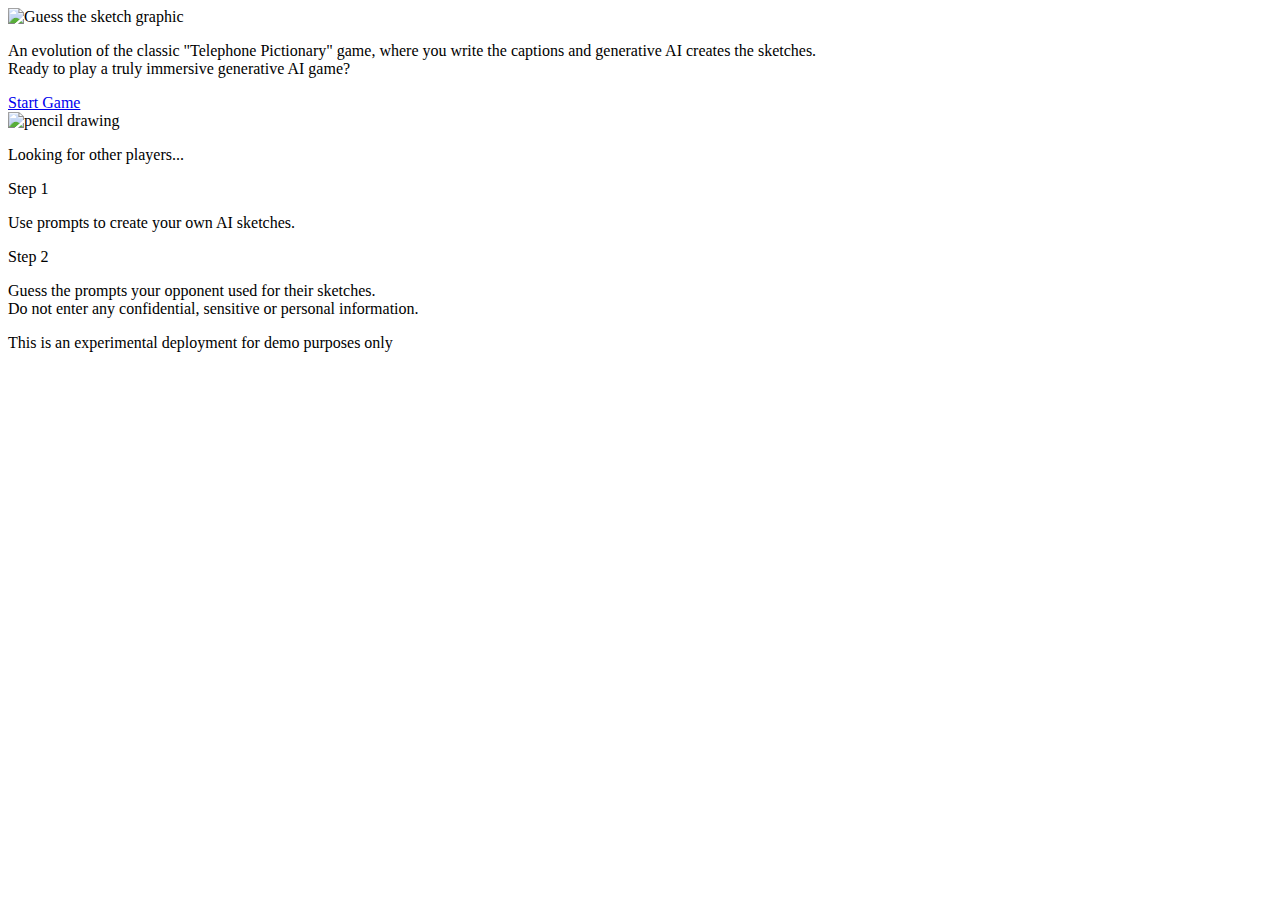
==== examples/guess-the-sketch/src/templates/index.html @ 3fed4146 "init" ====
<!DOCTYPE html>
<html lang="en" class="no-js">
  <head>
    <meta charset="utf-8" />
    <meta http-equiv="X-UA-Compatible" content="IE=edge" />
    <title>Guess the Sketch</title>
    <meta name="description" content="" />
    <meta
      name="viewport"
      content="width=device-width, initial-scale=1, viewport-fit=cover"
    />
    <meta http-equiv="cleartype" content="on" />
    <link rel="preconnect" href="https://fonts.googleapis.com">
    <link rel="preconnect" href="https://fonts.gstatic.com" crossorigin>
    <link href="https://fonts.googleapis.com/css2?family=Jura:wght@300..700&display=swap" rel="stylesheet">
    <link href="https://fonts.googleapis.com/css2?family=Roboto:ital,wght@0,400;0,500;0,700;0,900;1,400;1,500;1,700;1,900&display=swap" rel="stylesheet">
    <link rel="shortcut icon" href="/static/favicon.io" />
    <link rel="stylesheet" href="/static/styles/styles.css" />
  </head>

  <body class="front">
    <main id="maincontent">
      <section class="wrapper wrapper-center">
        <!-- Intro component -->
        <div class="intro">
          <div class="intro__container">
            <img class="intro__img" src="/static/imgs/logo.svg" alt="Guess the sketch graphic" />
            <!-- Intro content -->
            <div class="intro__content">
              <p>An evolution of the classic "Telephone Pictionary" game, where you write the captions and generative AI creates the sketches.<br>
                 Ready to play a truly immersive generative AI game?</p>
              <a href="/" class="button" id="startGame">Start Game</a>
            </div>
            <!-- Loading state -->
            <div class="loader hidden">
              <img src="/static/imgs/drawing.gif" alt="pencil drawing" />
              <p>Looking for other players...</p>
            </div>
          </div>
          <div class="intro__steps">
            <div class="intro__step">
              <span>Step 1</span>
              <p>Use prompts to create your own AI sketches.</p>
            </div>
            <div class="intro__step">
              <span>Step 2</span>
              <p>Guess the prompts your opponent used for their sketches.<br>
                 Do not enter any confidential, sensitive or personal information.
              </p>
            </div>
          </div>
        </div>
      </section>
      <p class="demo">This is an experimental deployment for demo purposes only</p>
    </main>
    <!-- main script include -->
    <script src="/static/scripts/jquery-3.7.1.min.js"></script>
    <script src="/static/scripts/index.js"></script>
  </body>
</html>
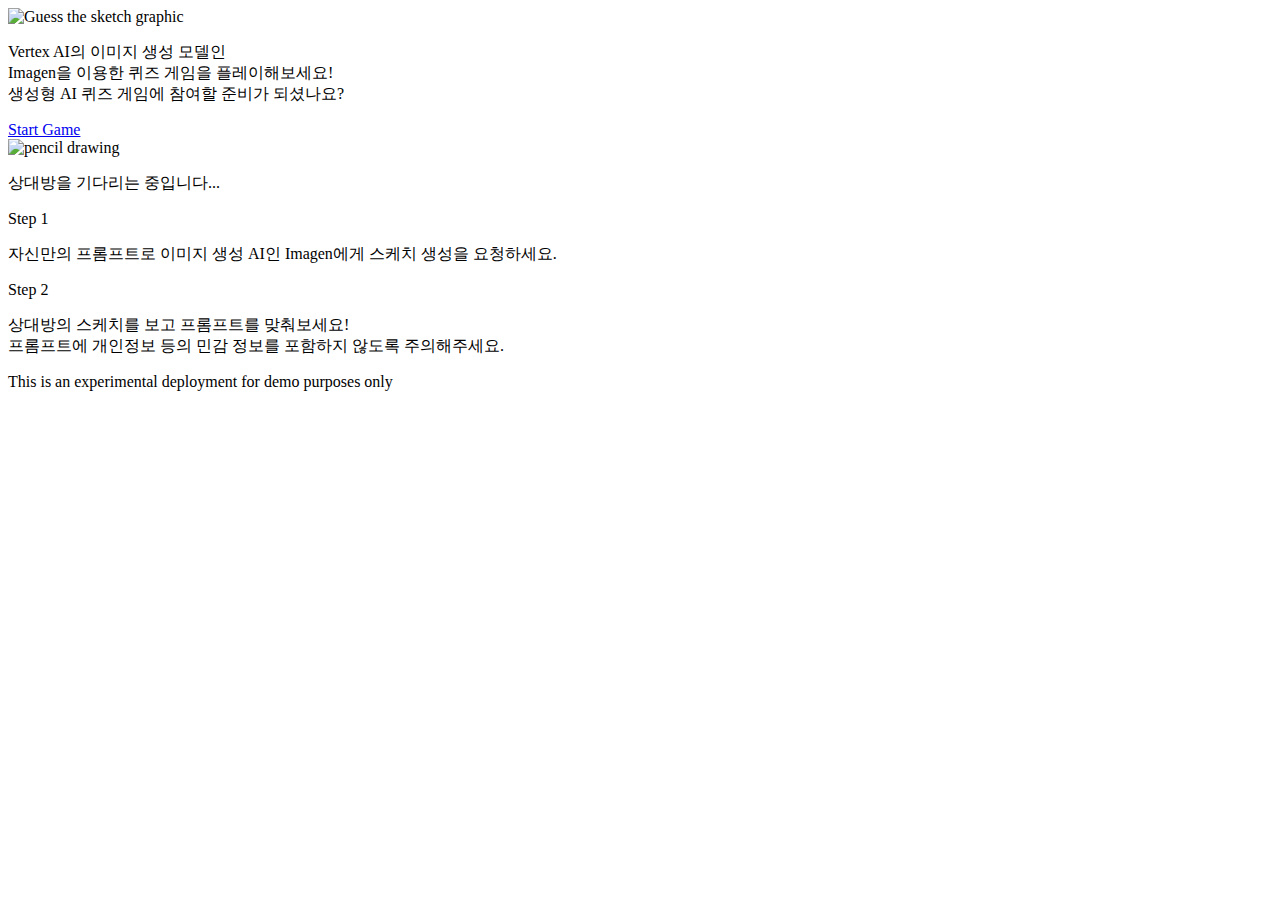
==== commit eb9e1ffa: "." ====
--- a/examples/guess-the-sketch/src/templates/index.html
+++ b/examples/guess-the-sketch/src/templates/index.html
@@ -27,25 +27,26 @@
             <img class="intro__img" src="/static/imgs/logo.svg" alt="Guess the sketch graphic" />
             <!-- Intro content -->
             <div class="intro__content">
-              <p>An evolution of the classic "Telephone Pictionary" game, where you write the captions and generative AI creates the sketches.<br>
-                 Ready to play a truly immersive generative AI game?</p>
+              <p>Vertex AI의 이미지 생성 모델인<br>
+                Imagen을 이용한 퀴즈 게임을 플레이해보세요!<br>
+                 생성형 AI 퀴즈 게임에 참여할 준비가 되셨나요?</p>
               <a href="/" class="button" id="startGame">Start Game</a>
             </div>
             <!-- Loading state -->
             <div class="loader hidden">
               <img src="/static/imgs/drawing.gif" alt="pencil drawing" />
-              <p>Looking for other players...</p>
+              <p>상대방을 기다리는 중입니다...</p>
             </div>
           </div>
           <div class="intro__steps">
             <div class="intro__step">
               <span>Step 1</span>
-              <p>Use prompts to create your own AI sketches.</p>
+              <p>자신만의 프롬프트로 이미지 생성 AI인 Imagen에게 스케치 생성을 요청하세요. </p>
             </div>
             <div class="intro__step">
               <span>Step 2</span>
-              <p>Guess the prompts your opponent used for their sketches.<br>
-                 Do not enter any confidential, sensitive or personal information.
+              <p>상대방의 스케치를 보고 프롬프트를 맞춰보세요!<br>
+                 프롬프트에 개인정보 등의 민감 정보를 포함하지 않도록 주의해주세요.
               </p>
             </div>
           </div>
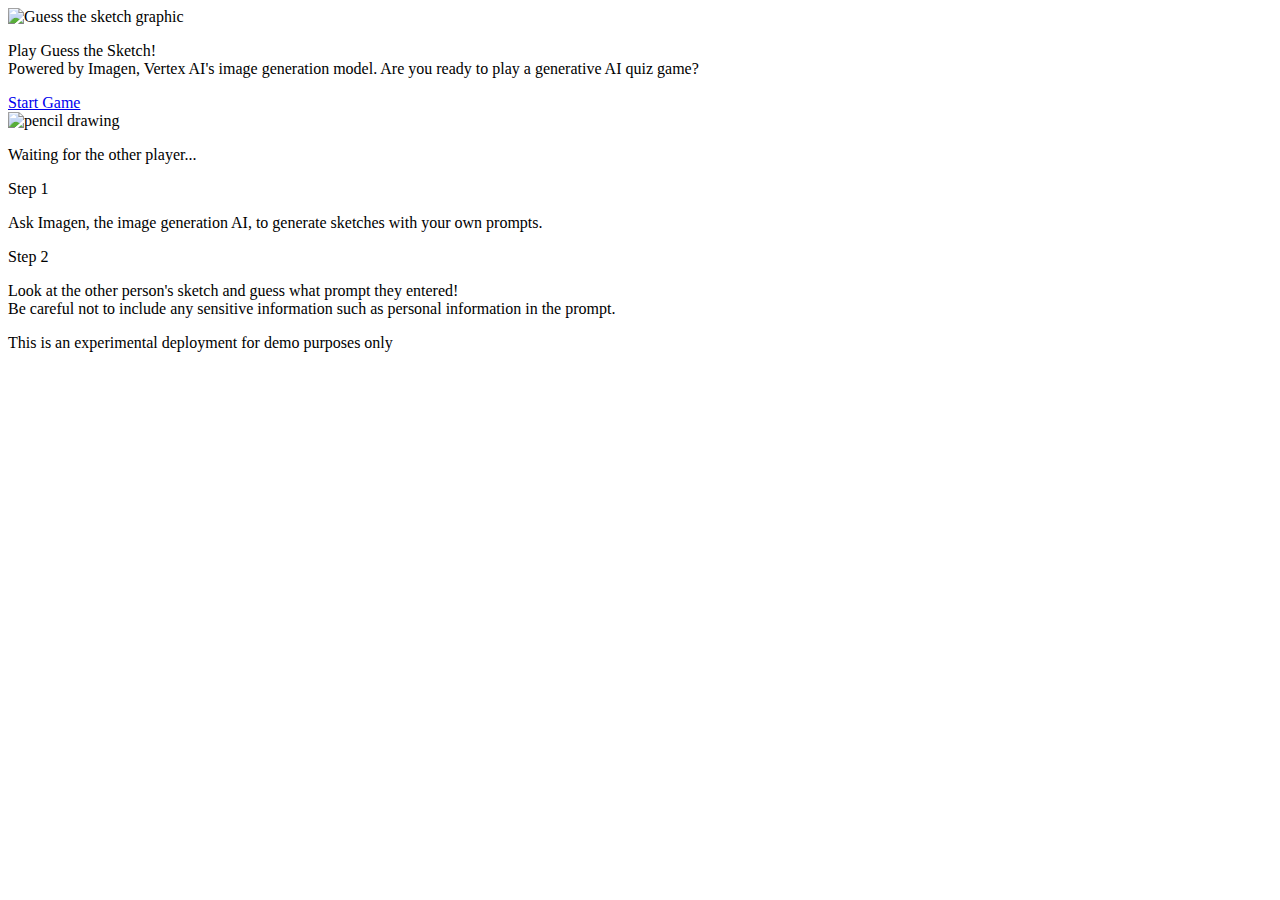
==== commit 419ad417: "translate into english" ====
--- a/examples/guess-the-sketch/src/templates/index.html
+++ b/examples/guess-the-sketch/src/templates/index.html
@@ -27,26 +27,26 @@
             <img class="intro__img" src="/static/imgs/logo.svg" alt="Guess the sketch graphic" />
             <!-- Intro content -->
             <div class="intro__content">
-              <p>Vertex AI의 이미지 생성 모델인<br>
-                Imagen을 이용한 퀴즈 게임을 플레이해보세요!<br>
-                 생성형 AI 퀴즈 게임에 참여할 준비가 되셨나요?</p>
+              <p>Play Guess the Sketch!<br>
+                Powered by Imagen, Vertex AI's image generation model. Are you ready to play a generative AI quiz game?
+              </p>
               <a href="/" class="button" id="startGame">Start Game</a>
             </div>
             <!-- Loading state -->
             <div class="loader hidden">
               <img src="/static/imgs/drawing.gif" alt="pencil drawing" />
-              <p>상대방을 기다리는 중입니다...</p>
+              <p>Waiting for the other player...</p>
             </div>
           </div>
           <div class="intro__steps">
             <div class="intro__step">
               <span>Step 1</span>
-              <p>자신만의 프롬프트로 이미지 생성 AI인 Imagen에게 스케치 생성을 요청하세요. </p>
+              <p>Ask Imagen, the image generation AI, to generate sketches with your own prompts. </p>
             </div>
             <div class="intro__step">
               <span>Step 2</span>
-              <p>상대방의 스케치를 보고 프롬프트를 맞춰보세요!<br>
-                 프롬프트에 개인정보 등의 민감 정보를 포함하지 않도록 주의해주세요.
+              <p>Look at the other person's sketch and guess what prompt they entered! <br>
+                Be careful not to include any sensitive information such as personal information in the prompt.
               </p>
             </div>
           </div>
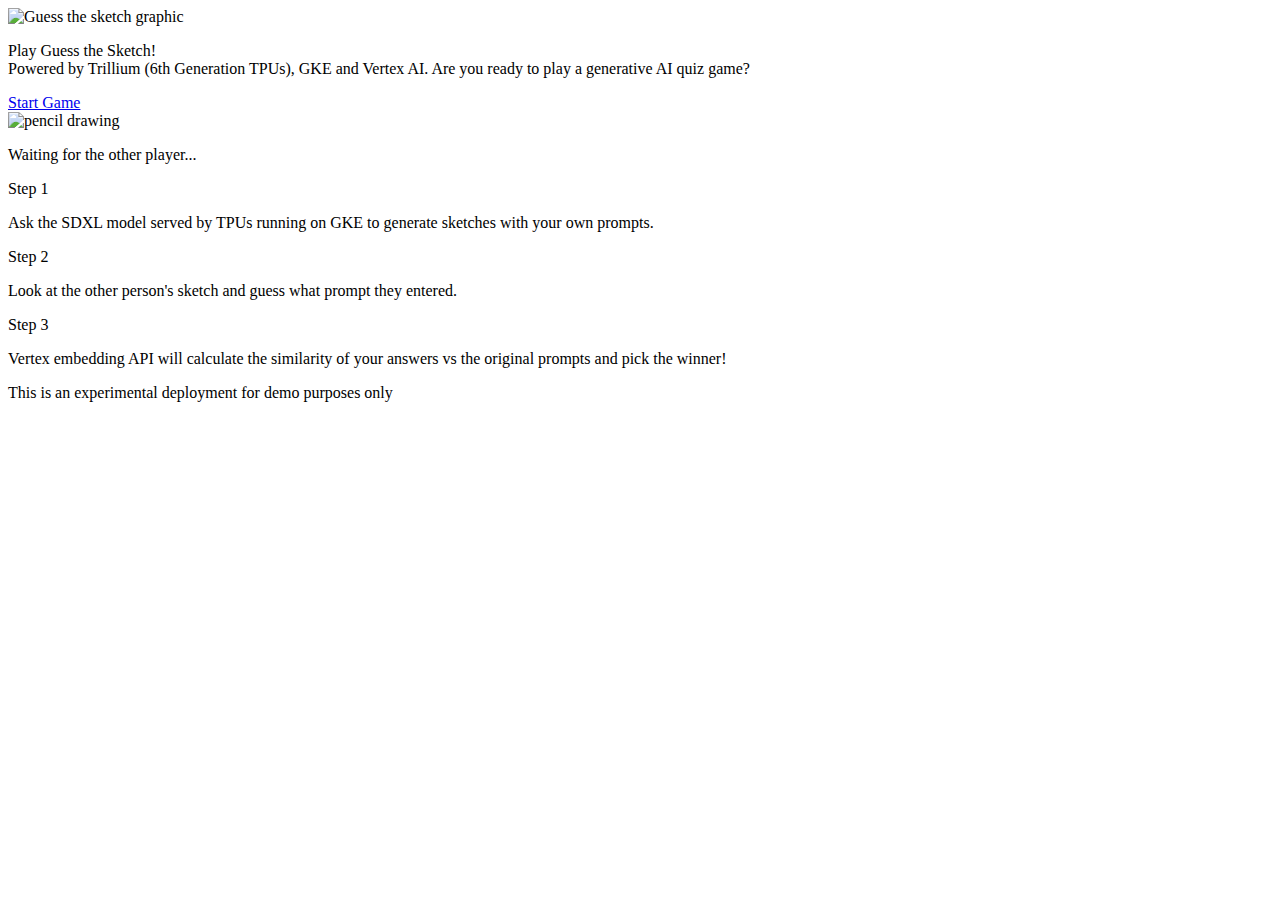
==== commit c26d4959: "Update index.html" ====
--- a/examples/guess-the-sketch/src/templates/index.html
+++ b/examples/guess-the-sketch/src/templates/index.html
@@ -28,7 +28,7 @@
             <!-- Intro content -->
             <div class="intro__content">
               <p>Play Guess the Sketch!<br>
-                Powered by Imagen, Vertex AI's image generation model. Are you ready to play a generative AI quiz game?
+                Powered by Trillium (6th Generation TPUs), GKE and Vertex AI. Are you ready to play a generative AI quiz game?
               </p>
               <a href="/" class="button" id="startGame">Start Game</a>
             </div>
@@ -41,13 +41,15 @@
           <div class="intro__steps">
             <div class="intro__step">
               <span>Step 1</span>
-              <p>Ask Imagen, the image generation AI, to generate sketches with your own prompts. </p>
+              <p>Ask the SDXL model served by TPUs running on GKE to generate sketches with your own prompts. </p>
             </div>
             <div class="intro__step">
               <span>Step 2</span>
-              <p>Look at the other person's sketch and guess what prompt they entered! <br>
-                Be careful not to include any sensitive information such as personal information in the prompt.
-              </p>
+              <p>Look at the other person's sketch and guess what prompt they entered. </p>
+            </div>
+            <div class="intro__step">
+              <span>Step 3</span>
+              <p>Vertex embedding API will calculate the similarity of your answers vs the original prompts and pick the winner! </p>
             </div>
           </div>
         </div>
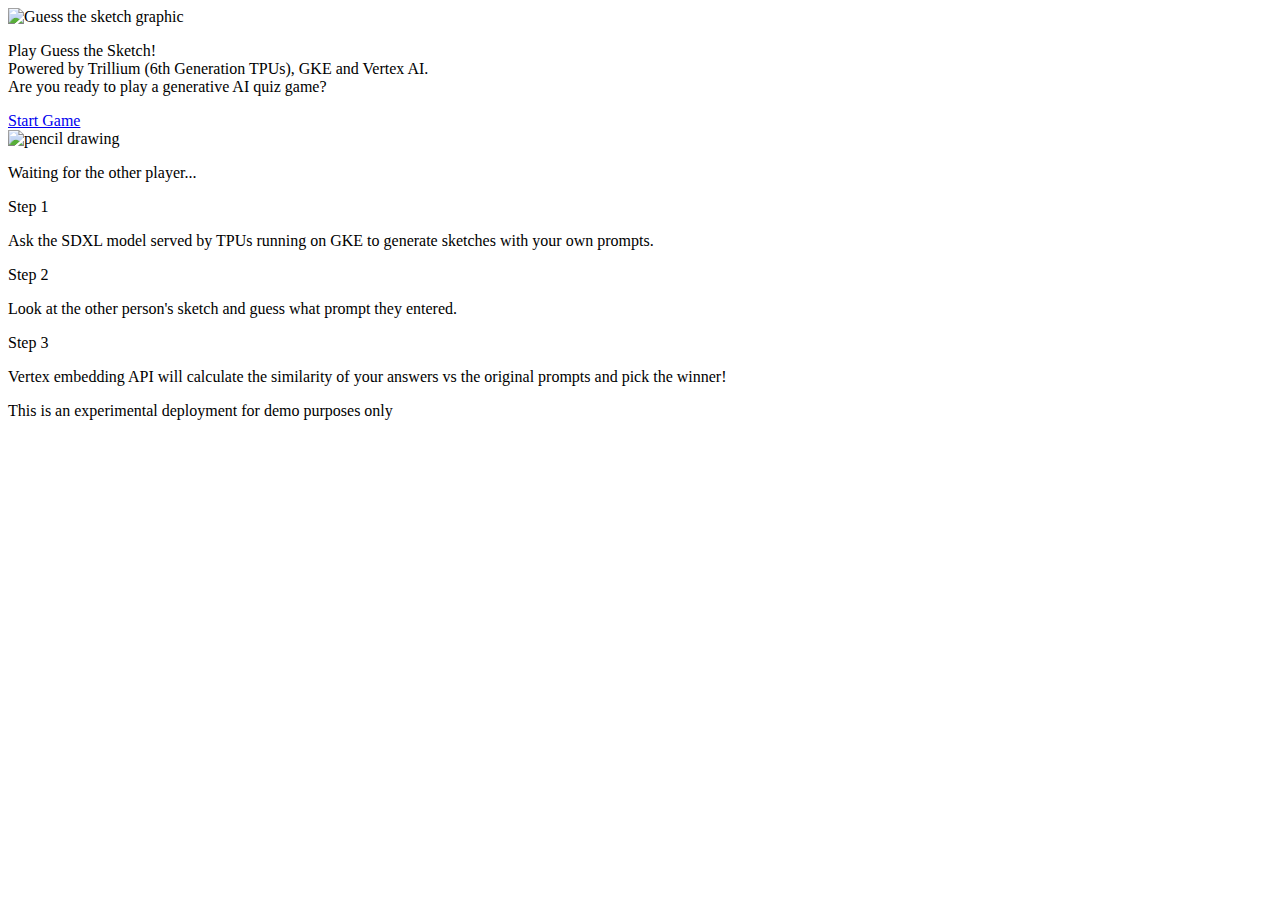
==== commit f8d53a63: "Update index.html" ====
--- a/examples/guess-the-sketch/src/templates/index.html
+++ b/examples/guess-the-sketch/src/templates/index.html
@@ -28,7 +28,8 @@
             <!-- Intro content -->
             <div class="intro__content">
               <p>Play Guess the Sketch!<br>
-                Powered by Trillium (6th Generation TPUs), GKE and Vertex AI. Are you ready to play a generative AI quiz game?
+                Powered by Trillium (6th Generation TPUs), GKE and Vertex AI. <br/> 
+                Are you ready to play a generative AI quiz game?
               </p>
               <a href="/" class="button" id="startGame">Start Game</a>
             </div>
